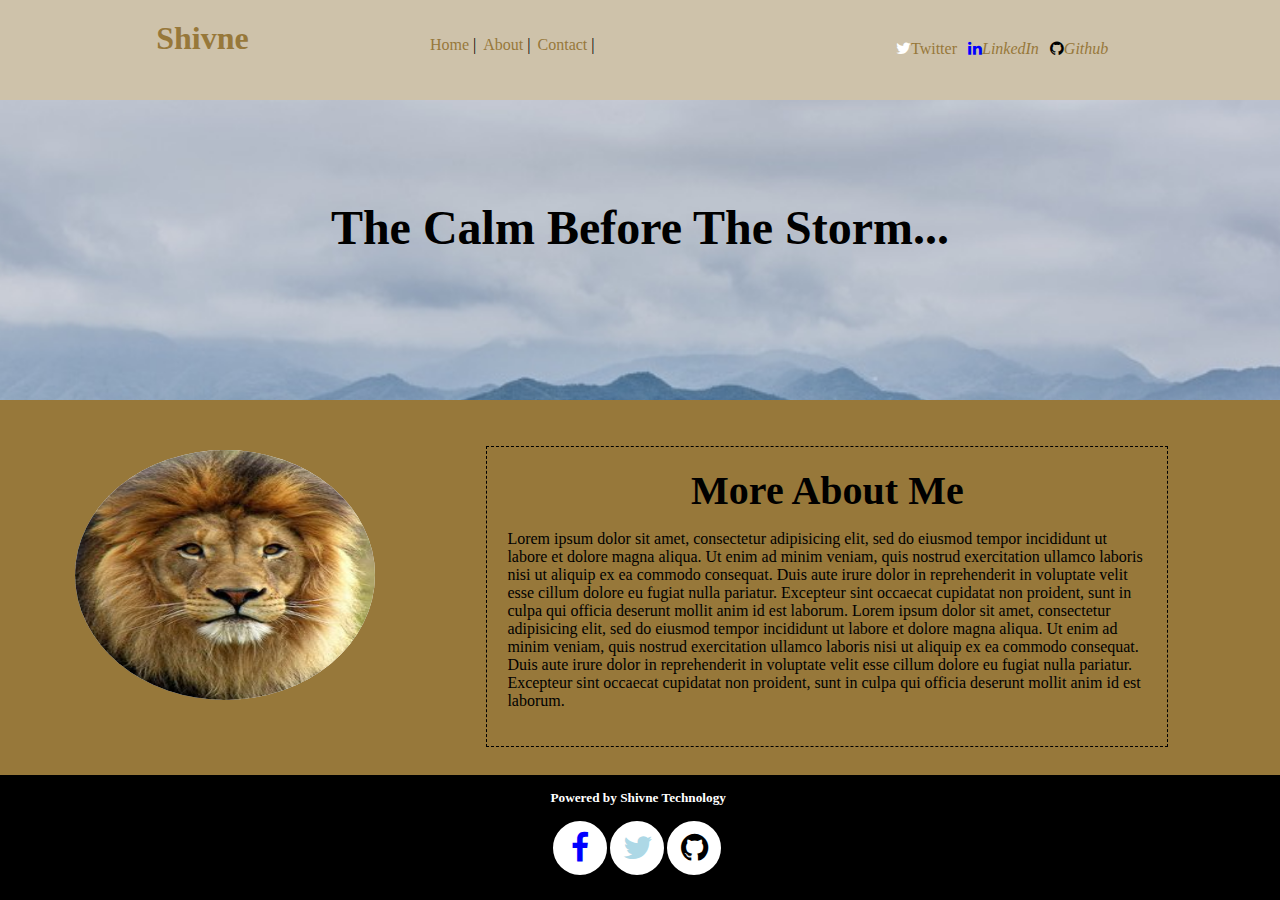
==== about.html @ 8fe6b44d "adding links for home/about" ====
<!DOCTYPE html>
<html>
  <head>
    <meta charset="utf-8">
    <title>shivne: Home Page</title>
    <link rel="stylesheet" href="https://maxcdn.bootstrapcdn.com/font-awesome/4.5.0/css/font-awesome.min.css"/>
    <link href="css/main.css" rel="stylesheet" type="text/css" />
  </head>

  <body>
    <!--===== Begin Header =====-->
    <header>
      <div class="container">
        <div class="logo">
          <h1>Shivne</h1>
        </div>
        <nav class="menu">
          <ul>
            <li>
              <a href="index.html">Home</a>
            </li>

            <li>
              <a href="about.html">About</a>
            </li>

            <li>
              <a href="contact.html">Contact</a>
            </li>
          </ul>
        </nav>
      </div>
        <div class="sm-icons">
          <a href="http://www.twitter.com">
            <i class="fa fa-twitter", style="color:white"></i>Twitter</i>
          </a>
          <a href="http://linkedin.com">
            <i><i class="fa fa-linkedin", style="color:blue"></i>LinkedIn</i>
          </a>
          <a href="http://github.com">
            <i><i class="fa fa-github", style="color:black"></i>Github</i>
          </a>
        </div>
      </div>
    </header>


    <!--===== Begin Banner =====-->
    <section id="banner">
      <div class="banner-text">
        <h1 style="color:black; text-align:center;">The Calm Before The Storm...</h1>
      </div>
    </section>


    <!--===== Begin About Section =====-->

    <section id="about">
      <div class="box2">
        <img class="img1" src="img\lionhead.jpg"/>


      </div>
      <div class="box3">
        <h1 style="text-align: center; font-size: 2.5em; color: #000;">More About Me</h1>
        <p>Lorem ipsum dolor sit amet, consectetur adipisicing elit, sed do eiusmod tempor incididunt ut labore et dolore magna aliqua. Ut enim ad minim veniam, quis nostrud exercitation ullamco laboris nisi ut aliquip ex ea commodo consequat. Duis aute irure dolor in reprehenderit in voluptate velit esse cillum dolore eu fugiat nulla pariatur. Excepteur sint occaecat cupidatat non proident, sunt in culpa qui officia deserunt mollit anim id est laborum. Lorem ipsum dolor sit amet, consectetur adipisicing elit, sed do eiusmod tempor incididunt ut labore et dolore magna aliqua. Ut enim ad minim veniam, quis nostrud exercitation ullamco laboris nisi ut aliquip ex ea commodo consequat. Duis aute irure dolor in reprehenderit in voluptate velit esse cillum dolore eu fugiat nulla pariatur. Excepteur sint occaecat cupidatat non proident, sunt in culpa qui officia deserunt mollit anim id est laborum.</p>
      </div>


    </section>

<!--===== Begin Footer Section =====-->

    <section id="footer">
     <div class="container3">
       <div>
         <h5>Powered by Shivne Technology</h5>
       </div>

        <div class="media-icons">
          <a href="http://www.facebook.com">
            <i class="fa fa-facebook" style="color: blue"></i>
          </a>
        </div>


        <div class="media-icons">
          <a href="http://www.twitter.com">
            <i class="fa fa-twitter" style="color: lightblue"></i>
          </a>
        </div>


        <div class="media-icons">
          <a href="http://www.github.com">
            <i class="fa fa-github" style="color: black"></i>
          </a>
        </div>
      </div>


    </section>
  </body>
</html>
---- css/main.css ----
/*
-Project: Personal Website
-Description: This is our personal site project.  It will be posted on github using gh-pages.
-Color Theme:
  - Primary Color: #5D4330 (brown)
  - Secondary Color: #353A1F (navy green)
  - Complimentary Color: #97783A (camel)
  - Base Color: #CEC2AA (beige)
*/
/*===== Global Styles =====*/

body, html{
  margin: 0;
  padding: 0;
}

ul {
  list-style-type: none;
}

li {
  float:left;
}

a {
  text-decoration: none;
  color: #97783A;
}

h1, h2 {
  margin: 0;
}

h5 {
  margin: 0px;
  padding: 15px 0px 0px 0px;
  color:#fff;
}

.container {
  margin-left: 15px;
  margin-right: 15px;
}

.container2 {
  margin-left: 15px;
  margin-right: 15px;
}

.container3 {
  margin-left: 43%;
  margin-right: 43%;
}

.footer {

}

.border {
  border-bottom: 2px solid #fff;
  padding: 20px 0px;
}

/*===== Header Styles =====*/

header {
  background-color: #CEC2AA;
  height: 100px;
}

.logo {
  width: 30%;
  float: left;
  margin-top: 20px;
  color: #97783A;
}

.logo h1 {
  text-align: center;
  margin: 0;
}

.menu {
  float: left;
  width: 30%;
  margin-top: 20px;
}

.menu li:after {
  padding-right: 7px;
  content: " | ";
}

.sm-icons {
  width: 30%;
  float:right;
  margin-top: 40px;
}

.sm-icons a{
  padding-right: 7px;
}

/*===== Banner Styles=====*/

#banner{
  height: 300px;
  background: url("../img/lake.jpg") center;
  background-size: cover;
  color: #fff;
  background-attachment: fixed;
  }

#banner h1{
  padding: 100px 0px;
  text-align: center;
  font-size: 3rem;
}


/*===== Skills Styles=====*/

#skills {
  background-color: #353A1F;
  height: 475px;
  color: #fff;
}

#skills .box{
  height: 100%;
  width: 25%;
  border: 5px solid black;
  display: inline-block;
  margin: 30px 2% 10px 2%;
  padding: 15px 20px;
  border-radius: 10%;
}

.skills-icon {
  height: 50px;
  width: 50px;
  margin: 0px auto;
  border: 2px solid #fff;
  border-radius: 100%;
  background-color: #fff;
}

.skills-icon i {
  font-size: 2em;
  color: #353A1F;
  margin: 9px 11px;

}

.skills-info h2{
  text-align: center;
  margin-top: 20px;
}

.skills-info p {
  text-align: justify;
  line-height: 22px;
}

/*===== Video =====*/

#video {
  width: 100%;
  position: relative;
  padding-bottom: 56%;
  padding-top: 30px;
  height: 0px;
  overflow: hidden;
  background-color: #bbb;
}

.video-container{
  width: 98%;
  margin: 0px auto;
}


#video iframe{
  position: absolute;
  margin: 55px 120px;
  width: 80%;
  height: 80%;
}

/*===== About Styles=====*/

#about {
  background-color: #97783A;
  height: 375px;
  color: #fff;
}

#about .box2 {
  width: 38%;
  float: left;
}

#about .box3 {
  width: 50%;
  float: left;
  margin-top: 46px;
  border: 1px dashed #000;
  padding: 20px;
  color: #000;
}

#about .img1 {
  height: 250px;
  width: 300px;
  margin: 50px 75px;
  border-radius: 100%;
  background-color: #fff;
}


/*===== Footer Styles=====*/

#footer {
  background-color: #000;
  height: 125px;
}

.media-icons {
  height: 50px;
  width: 50px;
  margin-top: 15px;
  margin-left: 3px;
  border: 2px solid #fff;
  border-radius: 100%;
  background-color: #fff;
  float: left;
  text-align: center;
}

.media-icons i {
    font-size: 2em;
    color: #353A1F;
    margin: 9px 11px;
}

/*testing gh-pages*/
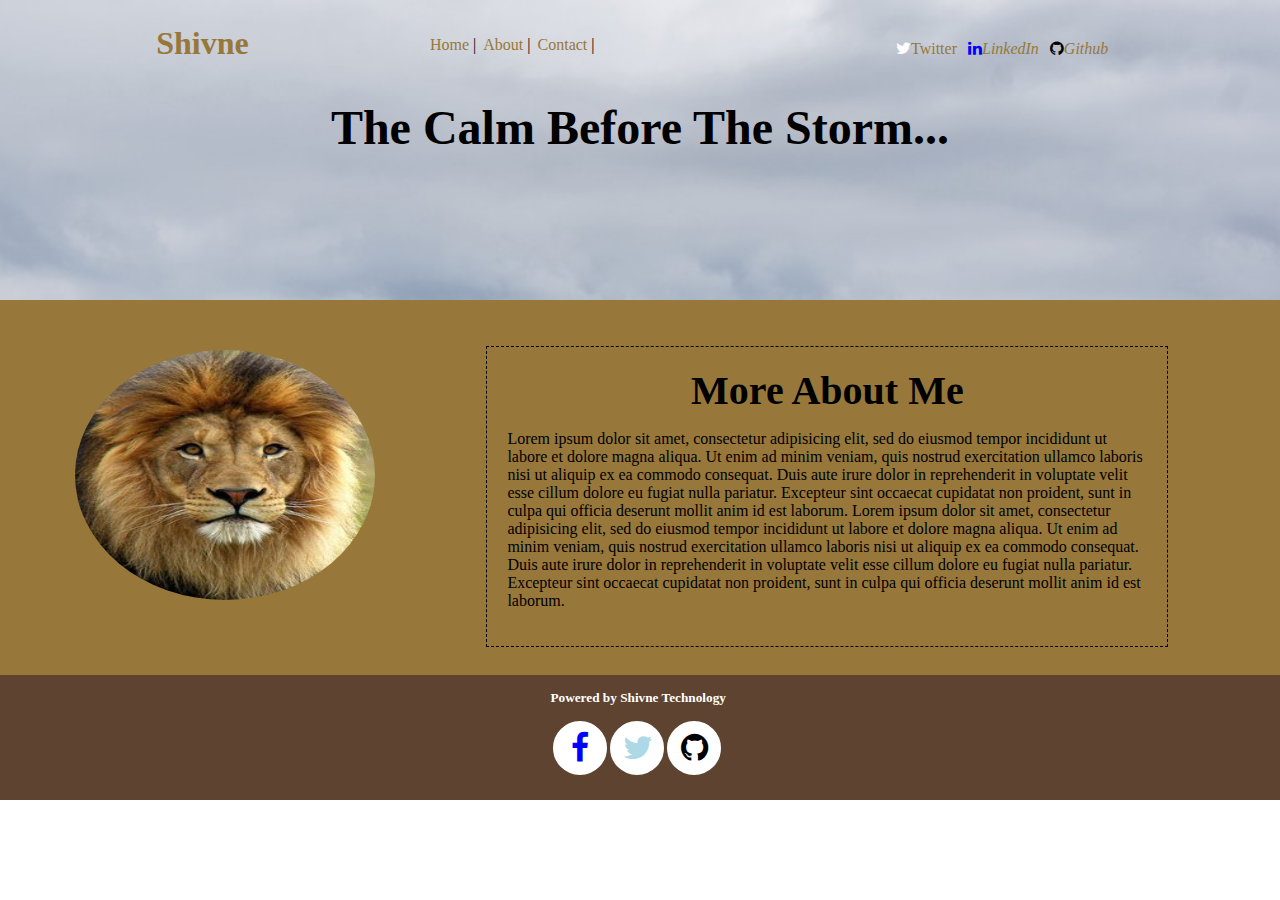
==== commit 76ddfc79: "finalizing my website" ====
--- a/about.html
+++ b/about.html
@@ -100,5 +100,18 @@
 
 
     </section>
+
+    <!--===== Google analytics Code =====-->
+      <script>
+      (function(i,s,o,g,r,a,m){i['GoogleAnalyticsObject']=r;i[r]=i[r]||function(){
+      (i[r].q=i[r].q||[]).push(arguments)},i[r].l=1*new Date();a=s.createElement(o),
+      m=s.getElementsByTagName(o)[0];a.async=1;a.src=g;m.parentNode.insertBefore(a,m)
+      })(window,document,'script','//www.google-analytics.com/analytics.js','ga');
+
+      ga('create', 'UA-75720539-1', 'auto');
+      ga('send', 'pageview');
+
+      </script>
+      
   </body>
 </html>
--- a/css/main.css
+++ b/css/main.css
@@ -9,6 +9,8 @@
 */
 /*===== Global Styles =====*/
 
+@import url("contact.css");
+
 body, html{
   margin: 0;
   padding: 0;
@@ -63,7 +65,7 @@
 
 /*===== Header Styles =====*/
 
-header {
+#header {
   background-color: #CEC2AA;
   height: 100px;
 }
@@ -77,7 +79,8 @@
 
 .logo h1 {
   text-align: center;
-  margin: 0;
+  font-size: 2em;
+  margin-top: 5px;
 }
 
 .menu {
@@ -171,7 +174,7 @@
   padding-top: 30px;
   height: 0px;
   overflow: hidden;
-  background-color: #bbb;
+  background-color: #FFCC66;
 }
 
 .video-container{
@@ -217,12 +220,56 @@
   background-color: #fff;
 }
 
+/*===== Map =====*/
+
+#map {
+  width: 100%;
+  position: relative;
+  padding-bottom: 56%;
+  height: 0px;
+  overflow: hidden;
+  background-color: #FFCC66;
+}
+
+.map-container{
+  width: 98%;
+  margin: 0px auto;
+}
+
+
+#map iframe{
+  position: absolute;
+  width: 100%;
+  height: 100%;
+}
+
+/*===== Contact Styles=====*/
+
+#contact_form {
+  text-align: center;
+  background-color: #97783A;
+  width: 70%;
+  float: left;
+  height: 300px;
+}
+
+.address {
+  float: left;
+  width: 30%;
+  height: 300px;
+  background-color: #97783A;
+  text-align: left;
+  font-size: 1.5em;
+  font-weight: bold;
+}
 
 /*===== Footer Styles=====*/
 
 #footer {
-  background-color: #000;
+  background-color: #5D4330;
   height: 125px;
+  width: 100%;
+  float: left;
 }
 
 .media-icons {
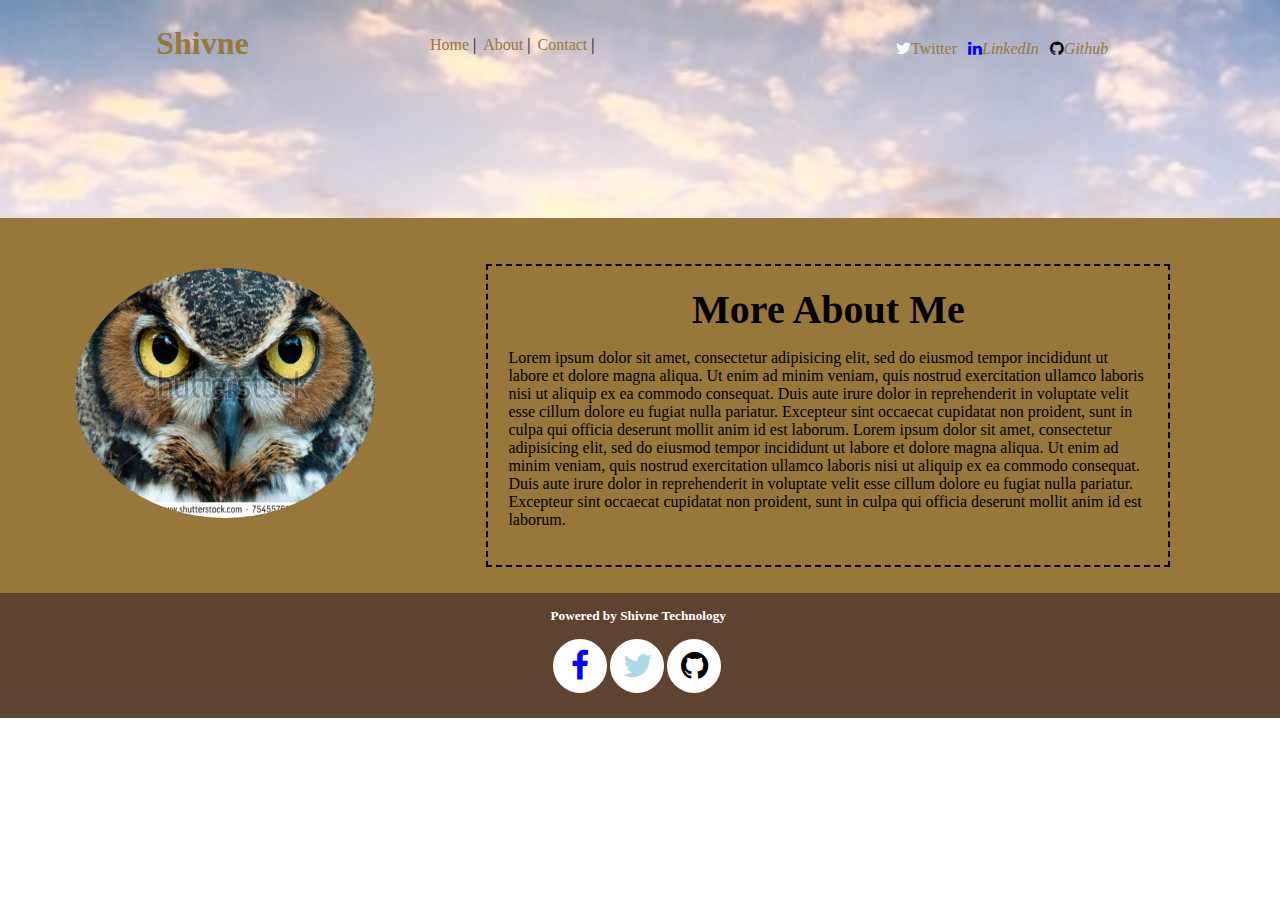
==== commit bf22a9b9: "final revisions" ====
--- a/about.html
+++ b/about.html
@@ -37,7 +37,7 @@
           <a href="http://linkedin.com">
             <i><i class="fa fa-linkedin", style="color:blue"></i>LinkedIn</i>
           </a>
-          <a href="http://github.com">
+          <a href="https://github.com/shivne">
             <i><i class="fa fa-github", style="color:black"></i>Github</i>
           </a>
         </div>
@@ -46,18 +46,14 @@
 
 
     <!--===== Begin Banner =====-->
-    <section id="banner">
-      <div class="banner-text">
-        <h1 style="color:black; text-align:center;">The Calm Before The Storm...</h1>
-      </div>
-    </section>
+    <section id="banner" style="height: 218px"></section>
 
 
     <!--===== Begin About Section =====-->
 
     <section id="about">
       <div class="box2">
-        <img class="img1" src="img\lionhead.jpg"/>
+        <img class="img1" src="img\owl.jpg"/>
 
 
       </div>
@@ -92,7 +88,7 @@
 
 
         <div class="media-icons">
-          <a href="http://www.github.com">
+          <a href="https://github.com/shivne">
             <i class="fa fa-github" style="color: black"></i>
           </a>
         </div>
@@ -112,6 +108,6 @@
       ga('send', 'pageview');
 
       </script>
-      
+
   </body>
 </html>
--- a/css/main.css
+++ b/css/main.css
@@ -108,7 +108,7 @@
 
 #banner{
   height: 300px;
-  background: url("../img/lake.jpg") center;
+  background: url("../img/farmland.jpeg") center;
   background-size: cover;
   color: #fff;
   background-attachment: fixed;
@@ -117,7 +117,7 @@
 #banner h1{
   padding: 100px 0px;
   text-align: center;
-  font-size: 3rem;
+  font-size: 2.5rem;
 }
 
 
@@ -207,7 +207,7 @@
   width: 50%;
   float: left;
   margin-top: 46px;
-  border: 1px dashed #000;
+  border: 2px dashed #000;
   padding: 20px;
   color: #000;
 }
@@ -261,6 +261,10 @@
   text-align: left;
   font-size: 1.5em;
   font-weight: bold;
+}
+
+.color {
+  color: #000;
 }
 
 /*===== Footer Styles=====*/
